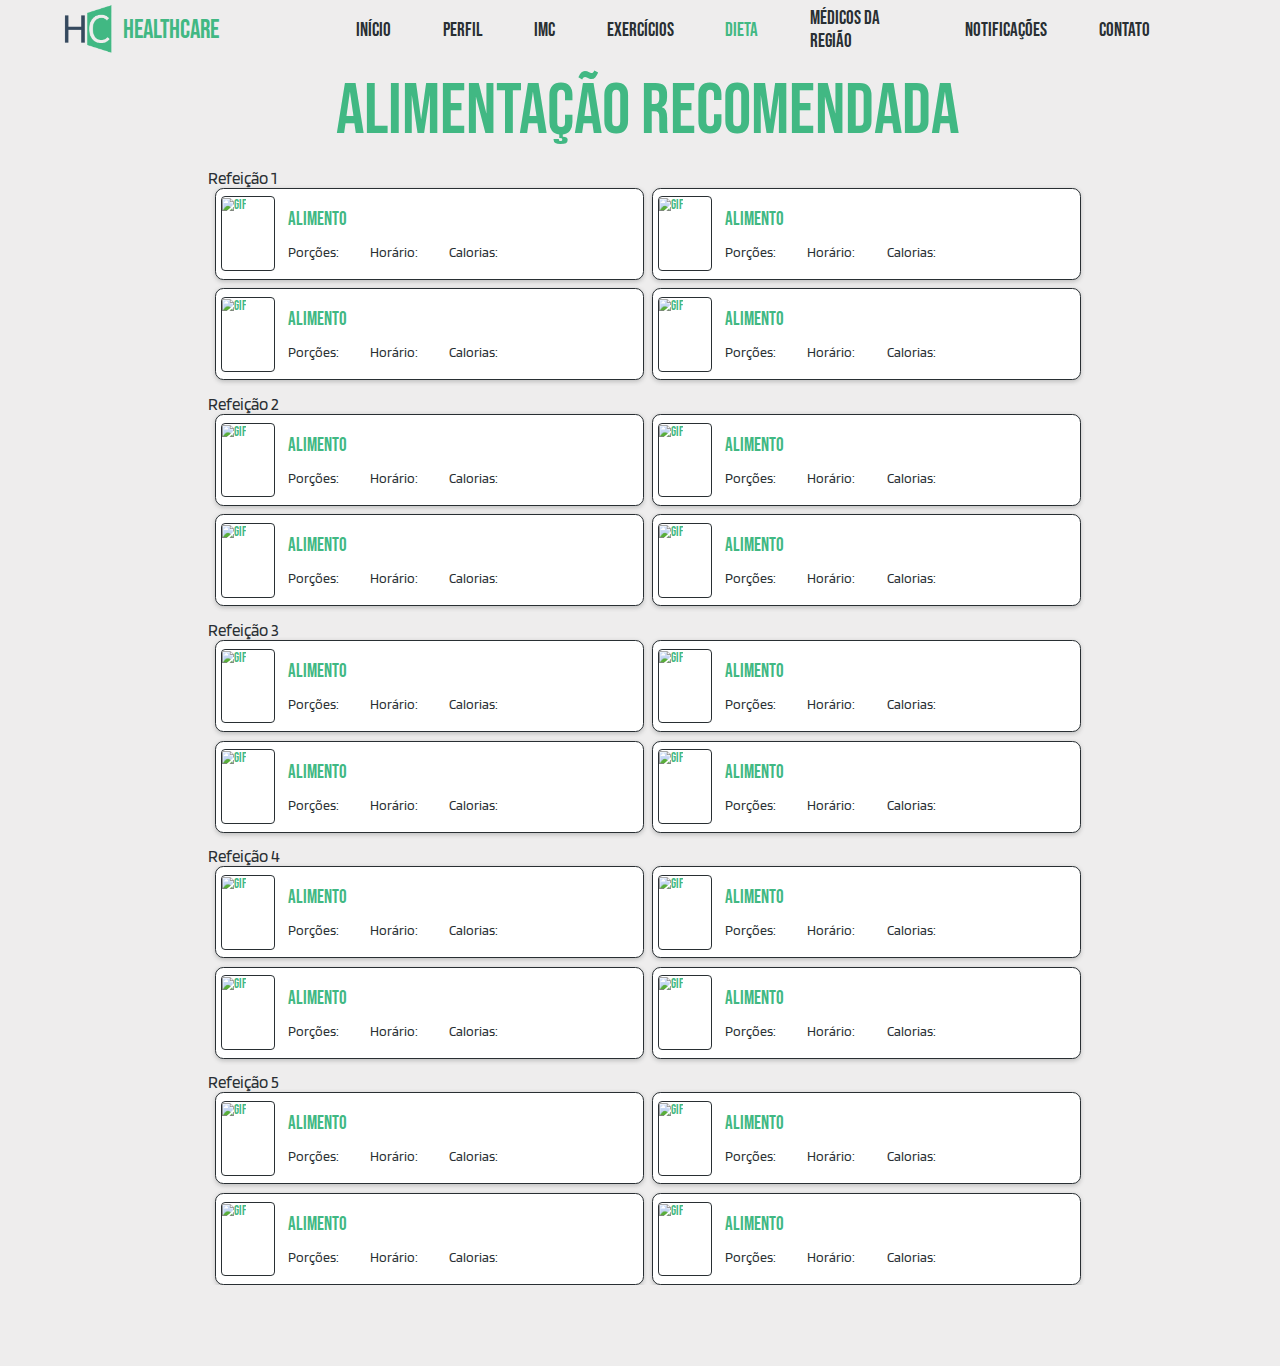
==== alimentacao/index.html @ a7def781 "alteracoes-githubpages" ====
<!DOCTYPE html>
<html lang="pt-br">
<head>
    <meta charset="UTF-8">
    <meta name="viewport" content="width=device-width, initial-scale=1.0">
    <title>IMC</title>
    <link rel="stylesheet" href="styles.css">

    <link rel="preconnect" href="https://fonts.googleapis.com">
    <link rel="preconnect" href="https://fonts.gstatic.com" crossorigin>
    <link href="https://fonts.googleapis.com/css2?family=Bebas+Neue&display=swap" rel="stylesheet">

    <link rel="preconnect" href="https://fonts.googleapis.com">
    <link rel="preconnect" href="https://fonts.gstatic.com" crossorigin>
    <link href="https://fonts.googleapis.com/css2?family=Blinker:wght@100;200;300;400;600;700;800;900&display=swap" rel="stylesheet">
</head>
<body>
    <section class="header">
        <div class="logo">
            <img src="/src/images/logo.png" alt="logo">
            <p>HealthCare</p>
        </div>
        <nav>
            <ul class="lista">
                <li><a href="/home/index.html"  class="lista-elemento-link">Início</a></li>
                <li><a href="/perfil/index.html" class="lista-elemento-link">Perfil</a></li>
                <li><a href="/imc/index.html" class="lista-elemento-link">IMC</a></li>
                <li><a href="/exercicios/index.html" class="lista-elemento-link">Exercícios</a></li>
                <li><a href="/alimentacao/index.html" class="paginaAtual lista-elemento-link">Dieta</a></li>
                <li><a href="/médicos na região/index.html" class="lista-elemento-link">Médicos da Região</a></li>
                <li><a href="/notificações/index.html" class="lista-elemento-link">Notificações</a></li>
                <li><a href="/contato/index.html" class="lista-elemento-link">Contato</a></li>
            </ul>
        </nav>
    </section>
<section class="container">
    <h1 class="titulo">Alimentação Recomendada</h1>
    <div class="refeicao">
        <h2>Refeição 1</h2>
        <div class="blocos">
            <div class="blocoAlimentacao">
                <div class="blocoAlimentacao-gif">
                    <img src="" alt="gif">
                </div>
                <div class="blocoAlimentacao-conteudo">
                    <div class="blocoAlimentacao-conteudo-titulo">
                        <h3>Alimento</h3>
                    </div>
                    <div class="blocoAlimentacao-conteudo-propriedade">
                        <p class="propriedade">Porções: </p>
                        <p class="propriedade">Horário: </p>
                        <p class="propriedade">Calorias: </p>
                    </div>
                </div>
            </div>
            <div class="blocoAlimentacao">
                <div class="blocoAlimentacao-gif">
                    <img src="" alt="gif">
                </div>
                <div class="blocoAlimentacao-conteudo">
                    <div class="blocoAlimentacao-conteudo-titulo">
                        <h3>Alimento</h3>
                    </div>
                    <div class="blocoAlimentacao-conteudo-propriedade">
                        <p class="propriedade">Porções: </p>
                        <p class="propriedade">Horário: </p>
                        <p class="propriedade">Calorias: </p>
                    </div>
                </div>
            </div>
            <div class="blocoAlimentacao">
                <div class="blocoAlimentacao-gif">
                    <img src="" alt="gif">
                </div>
                <div class="blocoAlimentacao-conteudo">
                    <div class="blocoAlimentacao-conteudo-titulo">
                        <h3>Alimento</h3>
                    </div>
                    <div class="blocoAlimentacao-conteudo-propriedade">
                        <p class="propriedade">Porções: </p>
                        <p class="propriedade">Horário: </p>
                        <p class="propriedade">Calorias: </p>
                    </div>
                </div>
            </div>
            <div class="blocoAlimentacao">
                <div class="blocoAlimentacao-gif">
                    <img src="" alt="gif">
                </div>
                <div class="blocoAlimentacao-conteudo">
                    <div class="blocoAlimentacao-conteudo-titulo">
                        <h3>Alimento</h3>
                    </div>
                    <div class="blocoAlimentacao-conteudo-propriedade">
                        <p class="propriedade">Porções: </p>
                        <p class="propriedade">Horário: </p>
                        <p class="propriedade">Calorias: </p>
                    </div>
                </div>
            </div>
        </div>
    </div>
    <div class="refeicao">
        <h2>Refeição 2</h2>
        <div class="blocos">
            <div class="blocoAlimentacao">
                <div class="blocoAlimentacao-gif">
                    <img src="" alt="gif">
                </div>
                <div class="blocoAlimentacao-conteudo">
                    <div class="blocoAlimentacao-conteudo-titulo">
                        <h3>Alimento</h3>
                    </div>
                    <div class="blocoAlimentacao-conteudo-propriedade">
                        <p class="propriedade">Porções: </p>
                        <p class="propriedade">Horário: </p>
                        <p class="propriedade">Calorias: </p>
                    </div>
                </div>
            </div>
            <div class="blocoAlimentacao">
                <div class="blocoAlimentacao-gif">
                    <img src="" alt="gif">
                </div>
                <div class="blocoAlimentacao-conteudo">
                    <div class="blocoAlimentacao-conteudo-titulo">
                        <h3>Alimento</h3>
                    </div>
                    <div class="blocoAlimentacao-conteudo-propriedade">
                        <p class="propriedade">Porções: </p>
                        <p class="propriedade">Horário: </p>
                        <p class="propriedade">Calorias: </p>
                    </div>
                </div>
            </div>
            <div class="blocoAlimentacao">
                <div class="blocoAlimentacao-gif">
                    <img src="" alt="gif">
                </div>
                <div class="blocoAlimentacao-conteudo">
                    <div class="blocoAlimentacao-conteudo-titulo">
                        <h3>Alimento</h3>
                    </div>
                    <div class="blocoAlimentacao-conteudo-propriedade">
                        <p class="propriedade">Porções: </p>
                        <p class="propriedade">Horário: </p>
                        <p class="propriedade">Calorias: </p>
                    </div>
                </div>
            </div>
            <div class="blocoAlimentacao">
                <div class="blocoAlimentacao-gif">
                    <img src="" alt="gif">
                </div>
                <div class="blocoAlimentacao-conteudo">
                    <div class="blocoAlimentacao-conteudo-titulo">
                        <h3>Alimento</h3>
                    </div>
                    <div class="blocoAlimentacao-conteudo-propriedade">
                        <p class="propriedade">Porções: </p>
                        <p class="propriedade">Horário: </p>
                        <p class="propriedade">Calorias: </p>
                    </div>
                </div>
            </div>
        </div>
    </div>
    <div class="refeicao">
        <h2>Refeição 3</h2>
        <div class="blocos">
            <div class="blocoAlimentacao">
                <div class="blocoAlimentacao-gif">
                    <img src="" alt="gif">
                </div>
                <div class="blocoAlimentacao-conteudo">
                    <div class="blocoAlimentacao-conteudo-titulo">
                        <h3>Alimento</h3>
                    </div>
                    <div class="blocoAlimentacao-conteudo-propriedade">
                        <p class="propriedade">Porções: </p>
                        <p class="propriedade">Horário: </p>
                        <p class="propriedade">Calorias: </p>
                    </div>
                </div>
            </div>
            <div class="blocoAlimentacao">
                <div class="blocoAlimentacao-gif">
                    <img src="" alt="gif">
                </div>
                <div class="blocoAlimentacao-conteudo">
                    <div class="blocoAlimentacao-conteudo-titulo">
                        <h3>Alimento</h3>
                    </div>
                    <div class="blocoAlimentacao-conteudo-propriedade">
                        <p class="propriedade">Porções: </p>
                        <p class="propriedade">Horário: </p>
                        <p class="propriedade">Calorias: </p>
                    </div>
                </div>
            </div>
            <div class="blocoAlimentacao">
                <div class="blocoAlimentacao-gif">
                    <img src="" alt="gif">
                </div>
                <div class="blocoAlimentacao-conteudo">
                    <div class="blocoAlimentacao-conteudo-titulo">
                        <h3>Alimento</h3>
                    </div>
                    <div class="blocoAlimentacao-conteudo-propriedade">
                        <p class="propriedade">Porções: </p>
                        <p class="propriedade">Horário: </p>
                        <p class="propriedade">Calorias: </p>
                    </div>
                </div>
            </div>
            <div class="blocoAlimentacao">
                <div class="blocoAlimentacao-gif">
                    <img src="" alt="gif">
                </div>
                <div class="blocoAlimentacao-conteudo">
                    <div class="blocoAlimentacao-conteudo-titulo">
                        <h3>Alimento</h3>
                    </div>
                    <div class="blocoAlimentacao-conteudo-propriedade">
                        <p class="propriedade">Porções: </p>
                        <p class="propriedade">Horário: </p>
                        <p class="propriedade">Calorias: </p>
                    </div>
                </div>
            </div>
        </div>
    </div>
    <div class="refeicao">
        <h2>Refeição 4</h2>
        <div class="blocos">
            <div class="blocoAlimentacao">
                <div class="blocoAlimentacao-gif">
                    <img src="" alt="gif">
                </div>
                <div class="blocoAlimentacao-conteudo">
                    <div class="blocoAlimentacao-conteudo-titulo">
                        <h3>Alimento</h3>
                    </div>
                    <div class="blocoAlimentacao-conteudo-propriedade">
                        <p class="propriedade">Porções: </p>
                        <p class="propriedade">Horário: </p>
                        <p class="propriedade">Calorias: </p>
                    </div>
                </div>
            </div>
            <div class="blocoAlimentacao">
                <div class="blocoAlimentacao-gif">
                    <img src="" alt="gif">
                </div>
                <div class="blocoAlimentacao-conteudo">
                    <div class="blocoAlimentacao-conteudo-titulo">
                        <h3>Alimento</h3>
                    </div>
                    <div class="blocoAlimentacao-conteudo-propriedade">
                        <p class="propriedade">Porções: </p>
                        <p class="propriedade">Horário: </p>
                        <p class="propriedade">Calorias: </p>
                    </div>
                </div>
            </div>
            <div class="blocoAlimentacao">
                <div class="blocoAlimentacao-gif">
                    <img src="" alt="gif">
                </div>
                <div class="blocoAlimentacao-conteudo">
                    <div class="blocoAlimentacao-conteudo-titulo">
                        <h3>Alimento</h3>
                    </div>
                    <div class="blocoAlimentacao-conteudo-propriedade">
                        <p class="propriedade">Porções: </p>
                        <p class="propriedade">Horário: </p>
                        <p class="propriedade">Calorias: </p>
                    </div>
                </div>
            </div>
            <div class="blocoAlimentacao">
                <div class="blocoAlimentacao-gif">
                    <img src="" alt="gif">
                </div>
                <div class="blocoAlimentacao-conteudo">
                    <div class="blocoAlimentacao-conteudo-titulo">
                        <h3>Alimento</h3>
                    </div>
                    <div class="blocoAlimentacao-conteudo-propriedade">
                        <p class="propriedade">Porções: </p>
                        <p class="propriedade">Horário: </p>
                        <p class="propriedade">Calorias: </p>
                    </div>
                </div>
            </div>
        </div>
    </div>
    <div class="refeicao">
        <h2>Refeição 5</h2>
        <div class="blocos">
            <div class="blocoAlimentacao">
                <div class="blocoAlimentacao-gif">
                    <img src="" alt="gif">
                </div>
                <div class="blocoAlimentacao-conteudo">
                    <div class="blocoAlimentacao-conteudo-titulo">
                        <h3>Alimento</h3>
                    </div>
                    <div class="blocoAlimentacao-conteudo-propriedade">
                        <p class="propriedade">Porções: </p>
                        <p class="propriedade">Horário: </p>
                        <p class="propriedade">Calorias: </p>
                    </div>
                </div>
            </div>
            <div class="blocoAlimentacao">
                <div class="blocoAlimentacao-gif">
                    <img src="" alt="gif">
                </div>
                <div class="blocoAlimentacao-conteudo">
                    <div class="blocoAlimentacao-conteudo-titulo">
                        <h3>Alimento</h3>
                    </div>
                    <div class="blocoAlimentacao-conteudo-propriedade">
                        <p class="propriedade">Porções: </p>
                        <p class="propriedade">Horário: </p>
                        <p class="propriedade">Calorias: </p>
                    </div>
                </div>
            </div>
            <div class="blocoAlimentacao">
                <div class="blocoAlimentacao-gif">
                    <img src="" alt="gif">
                </div>
                <div class="blocoAlimentacao-conteudo">
                    <div class="blocoAlimentacao-conteudo-titulo">
                        <h3>Alimento</h3>
                    </div>
                    <div class="blocoAlimentacao-conteudo-propriedade">
                        <p class="propriedade">Porções: </p>
                        <p class="propriedade">Horário: </p>
                        <p class="propriedade">Calorias: </p>
                    </div>
                </div>
            </div>
            <div class="blocoAlimentacao">
                <div class="blocoAlimentacao-gif">
                    <img src="" alt="gif">
                </div>
                <div class="blocoAlimentacao-conteudo">
                    <div class="blocoAlimentacao-conteudo-titulo">
                        <h3>Alimento</h3>
                    </div>
                    <div class="blocoAlimentacao-conteudo-propriedade">
                        <p class="propriedade">Porções: </p>
                        <p class="propriedade">Horário: </p>
                        <p class="propriedade">Calorias: </p>
                    </div>
                </div>
            </div>
        </div>
    </div>
    
</section>

</body>
---- alimentacao/styles.css ----
*{
    margin: 0;
    padding: 0;
    font-family: "Bebas Neue", sans-serif;
    font-weight: 400;
    font-style: normal;
    zoom: 0.97;
}
body{
    width: 100vw;
    height: 100vh;
    background-color: rgb(238, 237, 237);
    color: #41B883;
}
/*inicio do header*/
.header{
    display: flex;
    flex-direction: row;
    align-items: center;
    height: 50px;
    gap: 150px;
    padding-inline: 60px;
    padding-block: 8px;
}
.logo{
    display: flex;
    flex-direction: row;
    align-items: center;
    font-size: 30px;
}
.logo img{
    width: 80px;
    height: 80px;
}
.lista{
    display: flex;
    flex-direction: row;
    justify-content: center;
    align-items: center;
    gap: 60px;
    list-style: none;
    text-decoration: none;
}

.lista-elemento-link{
    text-decoration: none;
    text-decoration: none;
    color: #292F33;
    font-weight: 500;
    font-size: 23px;
}
.lista-elemento-link:hover, .paginaAtual{
    color:#41B883
}

/*fim do header*/
/*inicio container*/

.container{
    display: flex;
    justify-content: flex-start;
    align-items: center;
    height: 100vh;
    flex-direction: column;
    gap: 15px;
    margin-left: 100px;

}
.titulo{
    font-size: 80px;
    font-weight: 400;
    color: #41B883;
    margin-top: 10px;
}
.refeicao{
    display: flex;
    justify-content: center;
    align-items: center;
    flex-direction: column;
}
.refeicao h2{
    font-family: "Blinker", sans-serif;
    font-size: 20px;
    color: #292F33;
    width: 80vw;
}
.blocos{
    display: flex;
    justify-content: center;
    align-items: center;
    flex-direction: row;
    flex-wrap: wrap;
    gap: 10px;
}
.blocoAlimentacao{
    display: flex ;
    justify-content: left;
    align-items: center;
    flex-direction: row;
    background-color: #ffffff;
    height: 12vh;
    width: 40vw;
    border: 1px solid #292F33;
    border-radius: 10px;
    box-shadow: 0px 2px 5px #c1c1c1;
    gap: 10px;
}
.blocoAlimentacao-gif{
    margin: 6px;
    border: 1px solid #292F33;
    width: 5vw;
    height: 10vh;
    border-radius: 5px;
}
.blocoAlimentacao-conteudo{
    display: flex;
    align-items: center;
    flex-direction: column;
    gap: 16px;
}
.blocoAlimentacao-conteudo-titulo{
    display: flex;
    justify-content: left;
    align-items: left;
    flex-direction: row;
    width: 100%;
}
.blocoAlimentacao-conteudo-propriedade{
    display: flex;
    justify-content: center;
    align-items: center;
    flex-direction: row;
    gap:40px;
}
.propriedade{
    font-family: "Blinker", sans-serif;
    font-size: 18px;
    color: #292F33 ;
}
h3{
    font-size: 25px;
}
/*final container*/
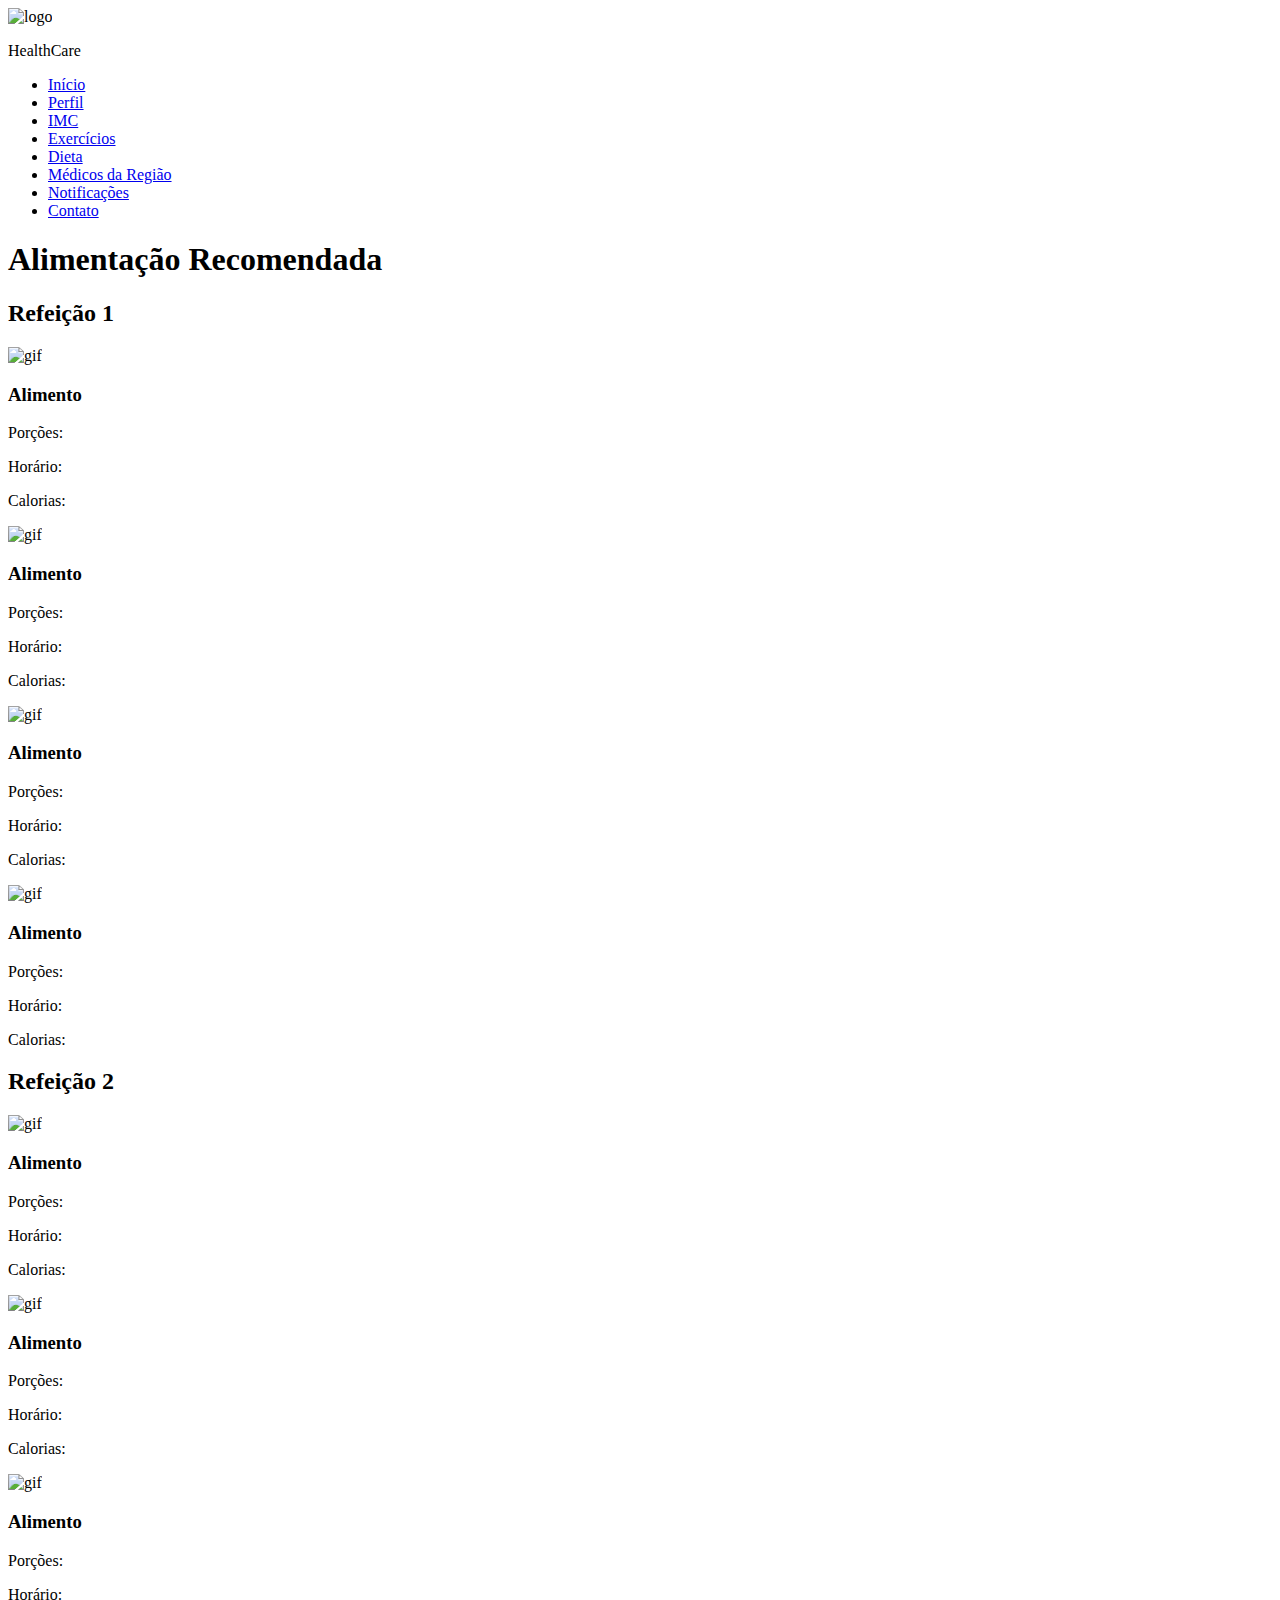
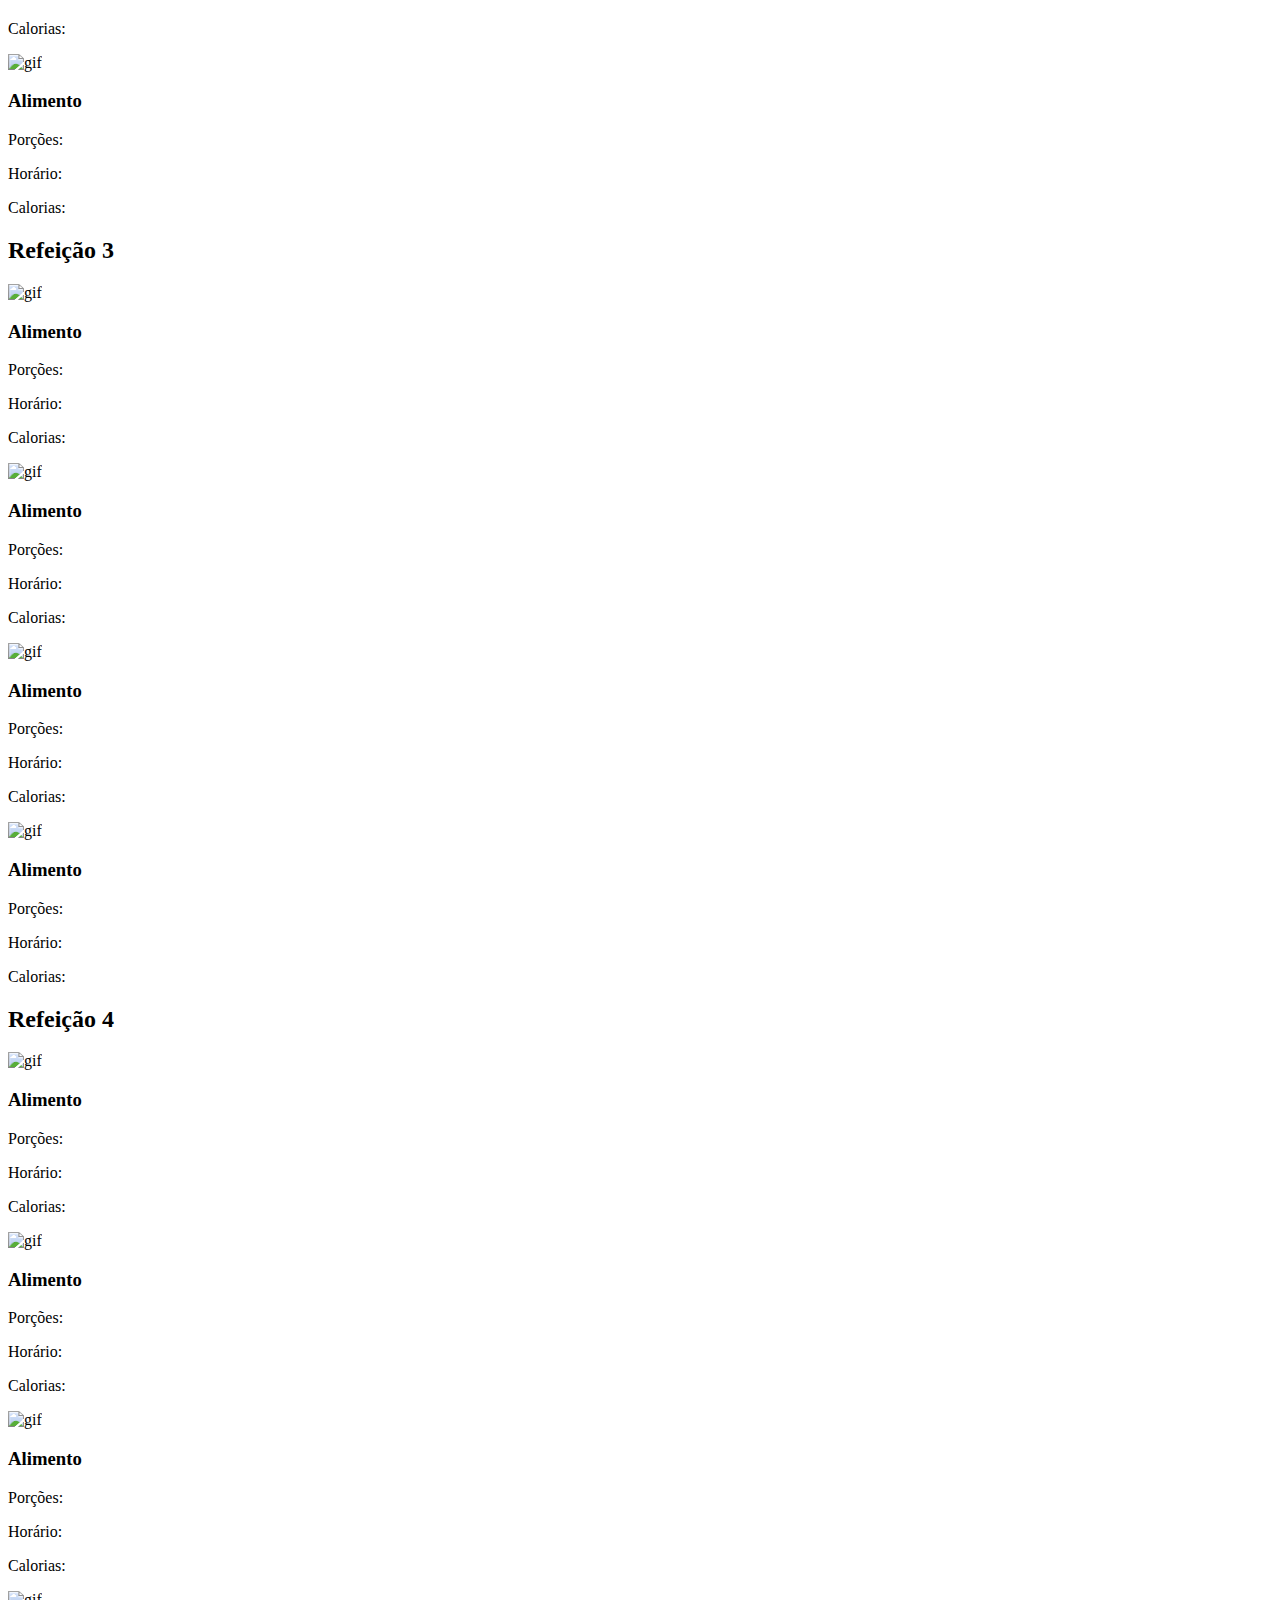
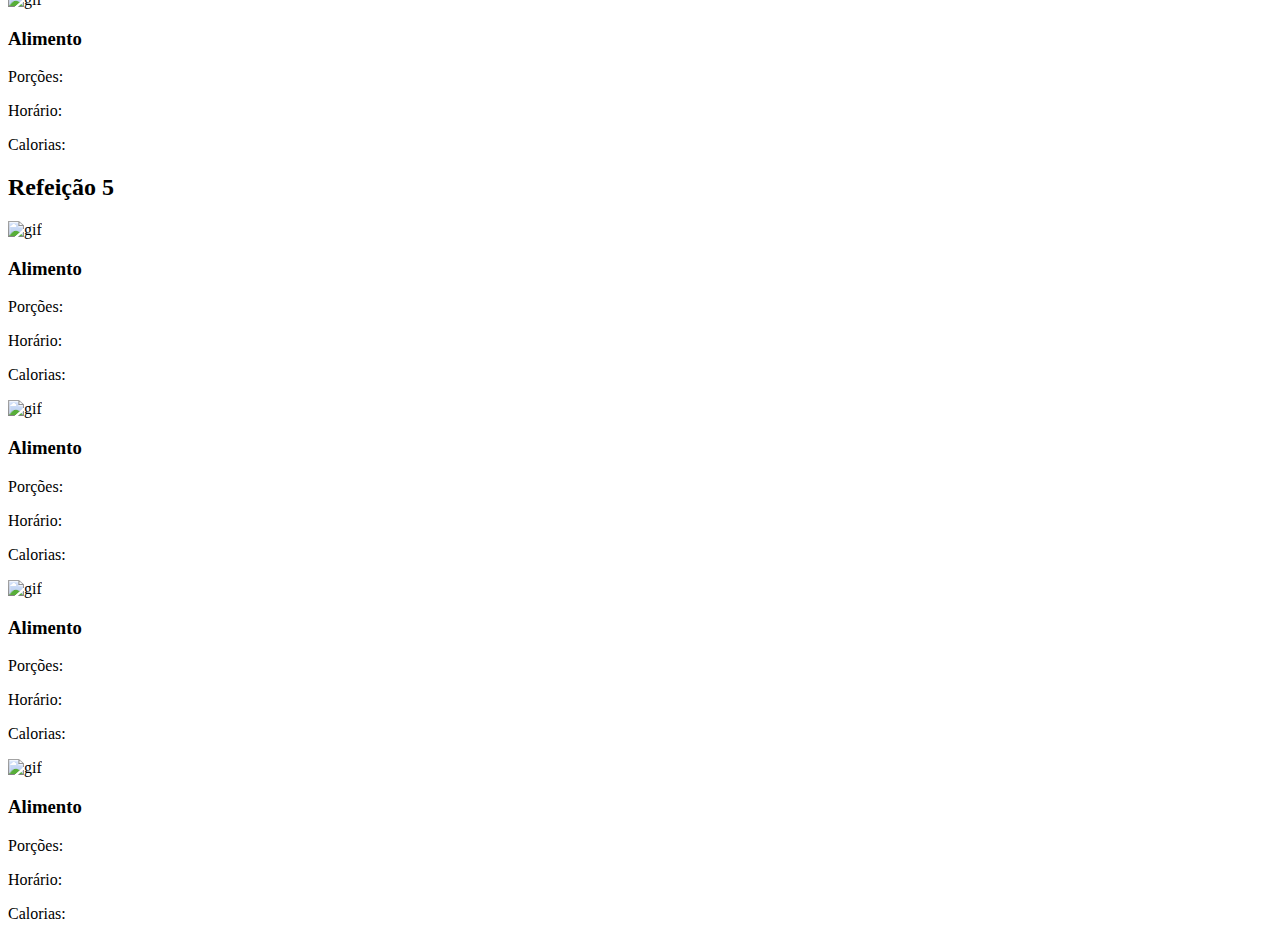
==== commit 79d0c76d: "github-pages" ====
--- a/alimentacao/index.html
+++ b/alimentacao/index.html
@@ -3,8 +3,8 @@
 <head>
     <meta charset="UTF-8">
     <meta name="viewport" content="width=device-width, initial-scale=1.0">
-    <title>IMC</title>
-    <link rel="stylesheet" href="styles.css">
+    <title>HealthCare</title>
+    <link rel="stylesheet" href="alimentacao/styles.css">
 
     <link rel="preconnect" href="https://fonts.googleapis.com">
     <link rel="preconnect" href="https://fonts.gstatic.com" crossorigin>
@@ -17,19 +17,19 @@
 <body>
     <section class="header">
         <div class="logo">
-            <img src="/src/images/logo.png" alt="logo">
+            <img src="images/logo.png" alt="logo">
             <p>HealthCare</p>
         </div>
         <nav>
             <ul class="lista">
-                <li><a href="/home/index.html"  class="lista-elemento-link">Início</a></li>
-                <li><a href="/perfil/index.html" class="lista-elemento-link">Perfil</a></li>
-                <li><a href="/imc/index.html" class="lista-elemento-link">IMC</a></li>
-                <li><a href="/exercicios/index.html" class="lista-elemento-link">Exercícios</a></li>
-                <li><a href="/alimentacao/index.html" class="paginaAtual lista-elemento-link">Dieta</a></li>
-                <li><a href="/médicos na região/index.html" class="lista-elemento-link">Médicos da Região</a></li>
-                <li><a href="/notificações/index.html" class="lista-elemento-link">Notificações</a></li>
-                <li><a href="/contato/index.html" class="lista-elemento-link">Contato</a></li>
+                <li><a href="index.html"  class="lista-elemento-link">Início</a></li>
+                <li><a href="perfil/index.html" class="lista-elemento-link">Perfil</a></li>
+                <li><a href="imc/index.html" class="lista-elemento-link">IMC</a></li>
+                <li><a href="exercicios/index.html" class="lista-elemento-link">Exercícios</a></li>
+                <li><a href="alimentacao/index.html" class="paginaAtual lista-elemento-link">Dieta</a></li>
+                <li><a href="médicos na região/index.html" class="lista-elemento-link">Médicos da Região</a></li>
+                <li><a href="notificações/index.html" class="lista-elemento-link">Notificações</a></li>
+                <li><a href="contato/index.html" class="lista-elemento-link">Contato</a></li>
             </ul>
         </nav>
     </section>
